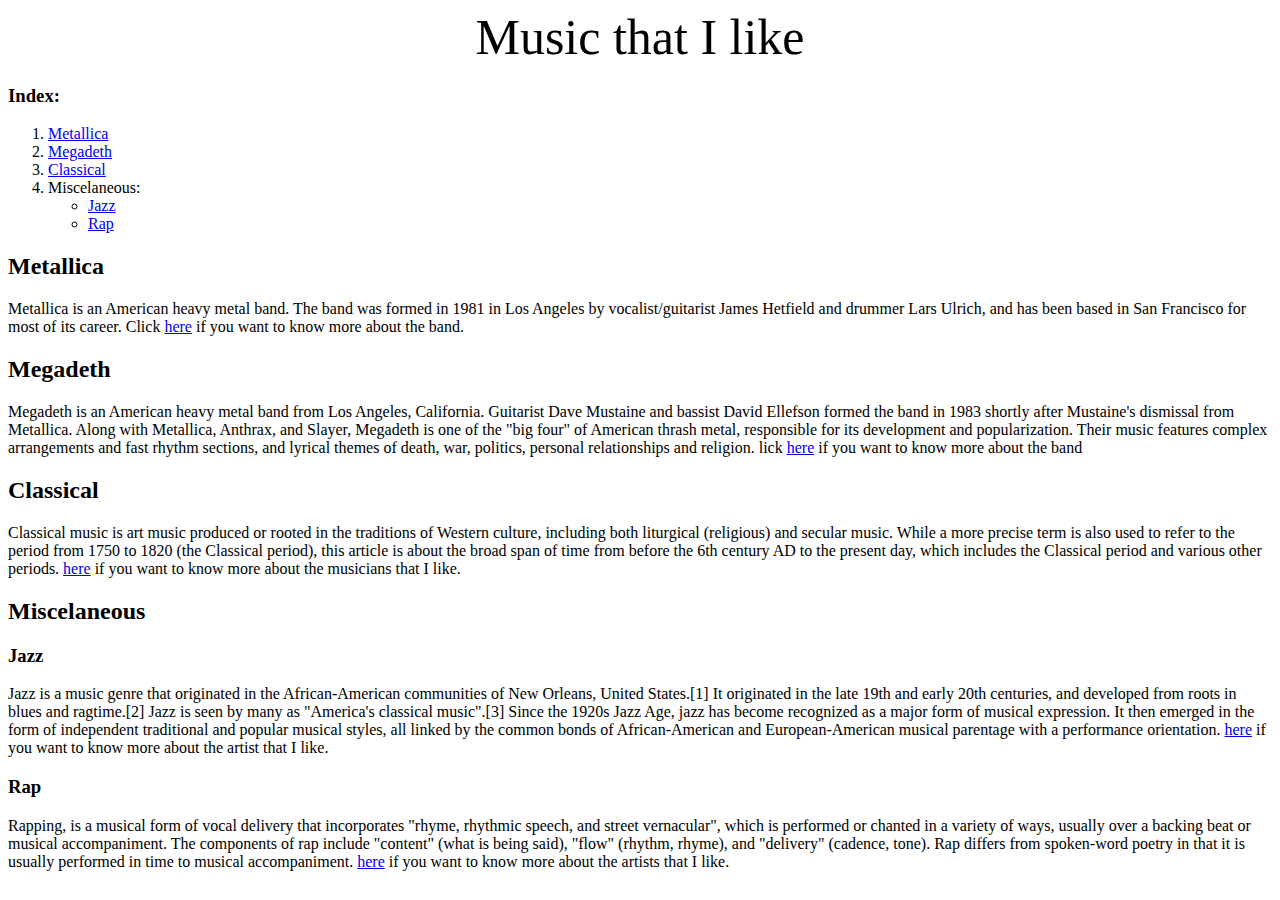
==== index.html @ 76211827 "Award issue fixed" ====
<!DOCTYPE html>
<html>
    <head>
      <link rel="stylesheet" href="stylesheet.css">
        <title>My website</title>
    </head>
    <body>
<header>Music that I like</header>
<h3>Index:</h3>
<ol>
  <li><a href="#met">Metallica</a></li>
  <li><a href="#meg">Megadeth</a></li>
  <li><a href="#clas">Classical</a></li>
  <li>Miscelaneous:
<ul>
  <li><a href="#mis1">Jazz</a></li>
  <li><a href="#mis2">Rap</a></li>
</ul>
  </li>
</ol>
<h2 id=met>Metallica</h2>
<p>
  Metallica is an American heavy metal band. The band was formed in 1981 in Los Angeles by vocalist/guitarist James Hetfield and drummer Lars Ulrich, and has been based in San Francisco for most of its career. Click <a href="met.html">here</a> if you want to know more about the band.
</p>
<h2 id=meg>Megadeth</h2>
<p>
  Megadeth is an American heavy metal band from Los Angeles, California. Guitarist Dave Mustaine and bassist David Ellefson formed the band in 1983 shortly after Mustaine's dismissal from Metallica. Along with Metallica, Anthrax, and Slayer, Megadeth is one of the "big four" of American thrash metal, responsible for its development and popularization. Their music features complex arrangements and fast rhythm sections, and lyrical themes of death, war, politics, personal relationships and religion. lick <a href="meg.html">here</a> if you want to know more about the band
</p>
<h2 id=cla>Classical</h2>
<p>
  Classical music is art music produced or rooted in the traditions of Western culture, including both liturgical (religious) and secular music. While a more precise term is also used to refer to the period from 1750 to 1820 (the Classical period), this article is about the broad span of time from before the 6th century AD to the present day, which includes the Classical period and various other periods. <a href="clas.html">here</a> if you want to know more about the musicians that I like.
</p>
<h2>Miscelaneous</h2>
<h3 id=mis1>Jazz</h3>
<p>
  Jazz is a music genre that originated in the African-American communities of New Orleans, United States.[1] It originated in the late 19th and early 20th centuries, and developed from roots in blues and ragtime.[2] Jazz is seen by many as "America's classical music".[3] Since the 1920s Jazz Age, jazz has become recognized as a major form of musical expression. It then emerged in the form of independent traditional and popular musical styles, all linked by the common bonds of African-American and European-American musical parentage with a performance orientation. <a href="mis1.html">here</a> if you want to know more about the artist that I like.
</p>
  <h3 id=mis2>Rap</h3>
  <p>
    Rapping, is a musical form of vocal delivery that incorporates "rhyme, rhythmic speech, and street vernacular", which is performed or chanted in a variety of ways, usually over a backing beat or musical accompaniment. The components of rap include "content" (what is being said), "flow" (rhythm, rhyme), and "delivery" (cadence, tone). Rap differs from spoken-word poetry in that it is usually performed in time to musical accompaniment. <a href="mis2.html">here</a> if you want to know more about the artists that I like.
  </p>
    </body>
</html>
---- stylesheet.css ----
header {
  text-align: center;
  font-size: 50px;
}

.index {
     background-color: #d8e1eb;
     width: 150px;
     height: 120px;
     border: 1px solid black;
}

.metp {
font-weight: bold;
font-size: 16px;
}

.grid {
  display: grid;
  grid-template-columns: auto auto;
}

.grid1 {
       background-color: #d8e1eb;
       border: 1px solid black;
}
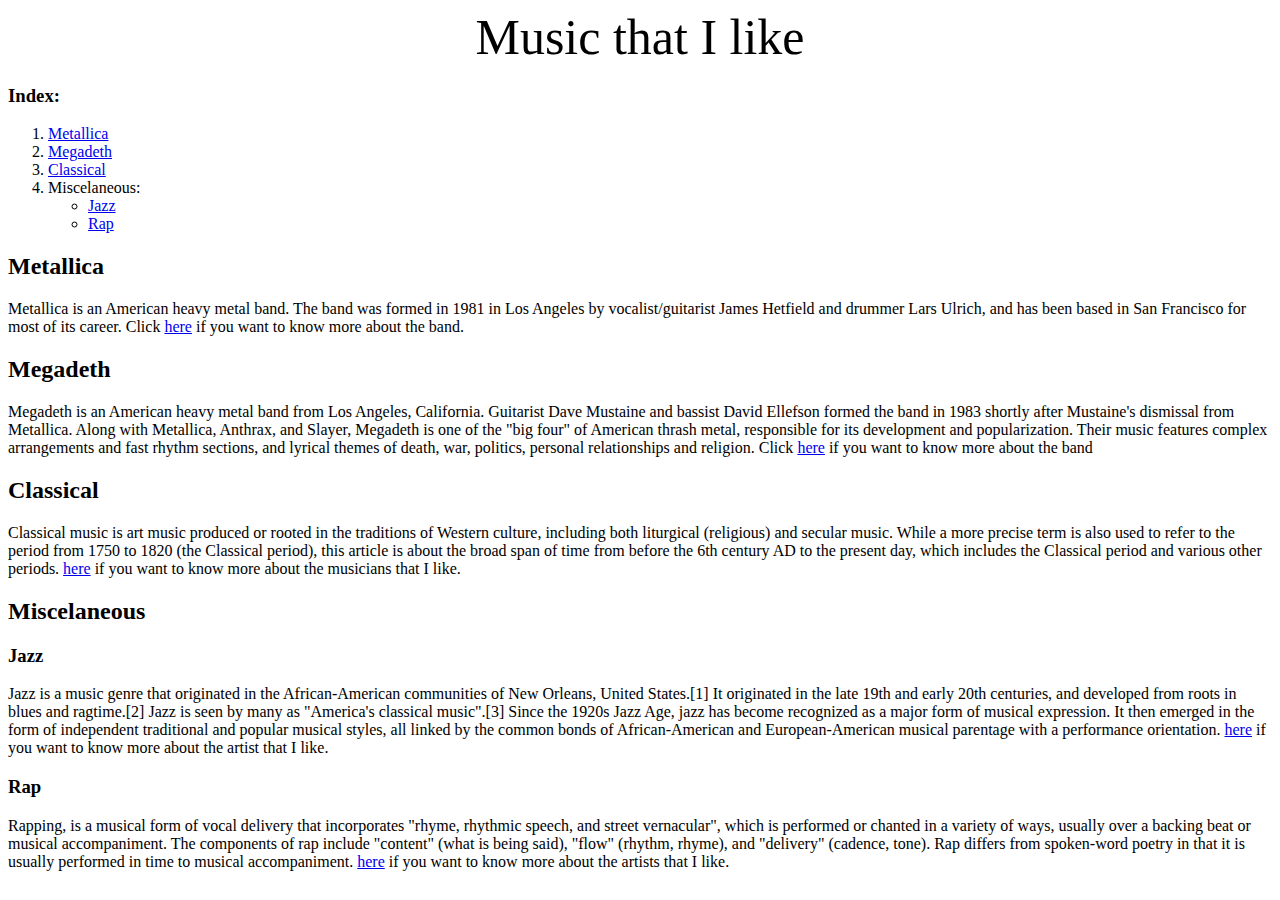
==== commit d67b3f58: "Add 1 more html file after this update" ====
--- a/index.html
+++ b/index.html
@@ -24,7 +24,7 @@
 </p>
 <h2 id=meg>Megadeth</h2>
 <p>
-  Megadeth is an American heavy metal band from Los Angeles, California. Guitarist Dave Mustaine and bassist David Ellefson formed the band in 1983 shortly after Mustaine's dismissal from Metallica. Along with Metallica, Anthrax, and Slayer, Megadeth is one of the "big four" of American thrash metal, responsible for its development and popularization. Their music features complex arrangements and fast rhythm sections, and lyrical themes of death, war, politics, personal relationships and religion. lick <a href="meg.html">here</a> if you want to know more about the band
+  Megadeth is an American heavy metal band from Los Angeles, California. Guitarist Dave Mustaine and bassist David Ellefson formed the band in 1983 shortly after Mustaine's dismissal from Metallica. Along with Metallica, Anthrax, and Slayer, Megadeth is one of the "big four" of American thrash metal, responsible for its development and popularization. Their music features complex arrangements and fast rhythm sections, and lyrical themes of death, war, politics, personal relationships and religion. Click <a href="meg.html">here</a> if you want to know more about the band
 </p>
 <h2 id=cla>Classical</h2>
 <p>
--- a/stylesheet.css
+++ b/stylesheet.css
@@ -23,4 +23,17 @@
 .grid1 {
        background-color: #d8e1eb;
        border: 1px solid black;
+       text-align: 25%;
 }
+
+@media (min-width: 500px) {
+  .btt {
+  visibility: hidden;
+  }
+}
+
+@media (max-width: 499px) {
+  .btt {
+   visibility: visible;
+  }
+}
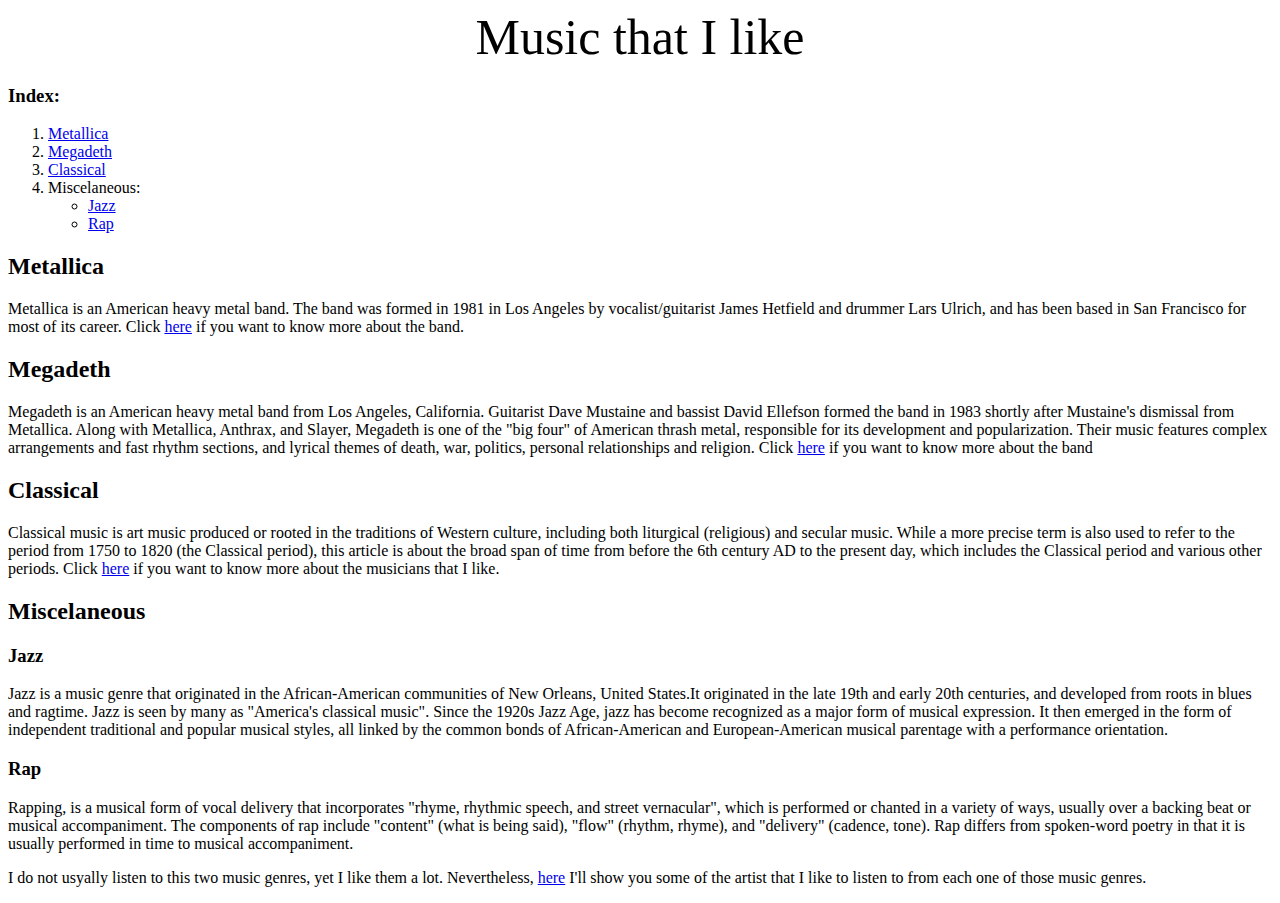
==== commit 3b4775c0: "HPL=DONE! (just have to do a minor fix for the .btt)" ====
--- a/index.html
+++ b/index.html
@@ -20,24 +20,58 @@
 </ol>
 <h2 id=met>Metallica</h2>
 <p>
-  Metallica is an American heavy metal band. The band was formed in 1981 in Los Angeles by vocalist/guitarist James Hetfield and drummer Lars Ulrich, and has been based in San Francisco for most of its career. Click <a href="met.html">here</a> if you want to know more about the band.
+  Metallica is an American heavy metal band. The band was formed in 1981 in Los Angeles by vocalist/guitarist
+  James Hetfield and drummer Lars Ulrich, and has been based in San Francisco for most of its career.
+  Click <a href="met.html">here</a> if you want to know more about the band.
 </p>
 <h2 id=meg>Megadeth</h2>
 <p>
-  Megadeth is an American heavy metal band from Los Angeles, California. Guitarist Dave Mustaine and bassist David Ellefson formed the band in 1983 shortly after Mustaine's dismissal from Metallica. Along with Metallica, Anthrax, and Slayer, Megadeth is one of the "big four" of American thrash metal, responsible for its development and popularization. Their music features complex arrangements and fast rhythm sections, and lyrical themes of death, war, politics, personal relationships and religion. Click <a href="meg.html">here</a> if you want to know more about the band
+  Megadeth is an American heavy metal band from Los Angeles, California.
+  Guitarist Dave Mustaine and bassist David Ellefson formed the band in 1983
+  shortly after Mustaine's dismissal from Metallica. Along with Metallica,
+  Anthrax, and Slayer, Megadeth is one of the "big four" of American thrash
+  metal, responsible for its development and popularization.
+  Their music features complex arrangements and fast rhythm sections,
+  and lyrical themes of death, war, politics, personal relationships
+  and religion.
+  Click <a href="meg.html">here</a> if you want to know more about the band
 </p>
 <h2 id=cla>Classical</h2>
 <p>
-  Classical music is art music produced or rooted in the traditions of Western culture, including both liturgical (religious) and secular music. While a more precise term is also used to refer to the period from 1750 to 1820 (the Classical period), this article is about the broad span of time from before the 6th century AD to the present day, which includes the Classical period and various other periods. <a href="clas.html">here</a> if you want to know more about the musicians that I like.
+  Classical music is art music produced or rooted in the traditions of Western
+  culture, including both liturgical (religious) and secular music.
+  While a more precise term is also used to refer to the period from 1750
+  to 1820 (the Classical period), this article is about the broad span of time
+  from before the 6th century AD to the present day, which includes the
+  Classical period and various other periods.
+  Click <a href="clas.html">here</a> if you want to know more about the musicians that I like.
 </p>
 <h2>Miscelaneous</h2>
 <h3 id=mis1>Jazz</h3>
 <p>
-  Jazz is a music genre that originated in the African-American communities of New Orleans, United States.[1] It originated in the late 19th and early 20th centuries, and developed from roots in blues and ragtime.[2] Jazz is seen by many as "America's classical music".[3] Since the 1920s Jazz Age, jazz has become recognized as a major form of musical expression. It then emerged in the form of independent traditional and popular musical styles, all linked by the common bonds of African-American and European-American musical parentage with a performance orientation. <a href="mis1.html">here</a> if you want to know more about the artist that I like.
+  Jazz is a music genre that originated in the African-American communities of
+  New Orleans, United States.It originated in the late 19th and early 20th
+  centuries, and developed from roots in blues and ragtime.
+  Jazz is seen by many as "America's classical music".
+   Since the 1920s Jazz Age, jazz has become recognized as a major form of
+   musical expression. It then emerged in the form of independent traditional
+   and popular musical styles, all linked by the common bonds of
+   African-American and European-American musical parentage with a performance orientation.
 </p>
   <h3 id=mis2>Rap</h3>
   <p>
-    Rapping, is a musical form of vocal delivery that incorporates "rhyme, rhythmic speech, and street vernacular", which is performed or chanted in a variety of ways, usually over a backing beat or musical accompaniment. The components of rap include "content" (what is being said), "flow" (rhythm, rhyme), and "delivery" (cadence, tone). Rap differs from spoken-word poetry in that it is usually performed in time to musical accompaniment. <a href="mis2.html">here</a> if you want to know more about the artists that I like.
+    Rapping, is a musical form of vocal delivery that incorporates
+    "rhyme, rhythmic speech, and street vernacular", which is performed or
+    chanted in a variety of ways, usually over a backing beat or musical
+    accompaniment. The components of rap include "content"
+    (what is being said), "flow" (rhythm, rhyme), and "delivery"
+    (cadence, tone). Rap differs from spoken-word poetry in that it is usually
+    performed in time to musical accompaniment.
+  </p>
+  <p>
+    I do not usyally listen to this two music genres, yet I like them a lot.
+    Nevertheless, <a href="mis.html">here</a> I'll show you some of the artist
+    that I like to listen to from each one of those music genres.
   </p>
     </body>
 </html>
--- a/stylesheet.css
+++ b/stylesheet.css
@@ -26,13 +26,13 @@
        text-align: 25%;
 }
 
-@media (min-width: 500px) {
+@media (max-width: 499px) {
   .btt {
   visibility: hidden;
   }
 }
 
-@media (max-width: 499px) {
+@media (min-width: 500px) {
   .btt {
    visibility: visible;
   }
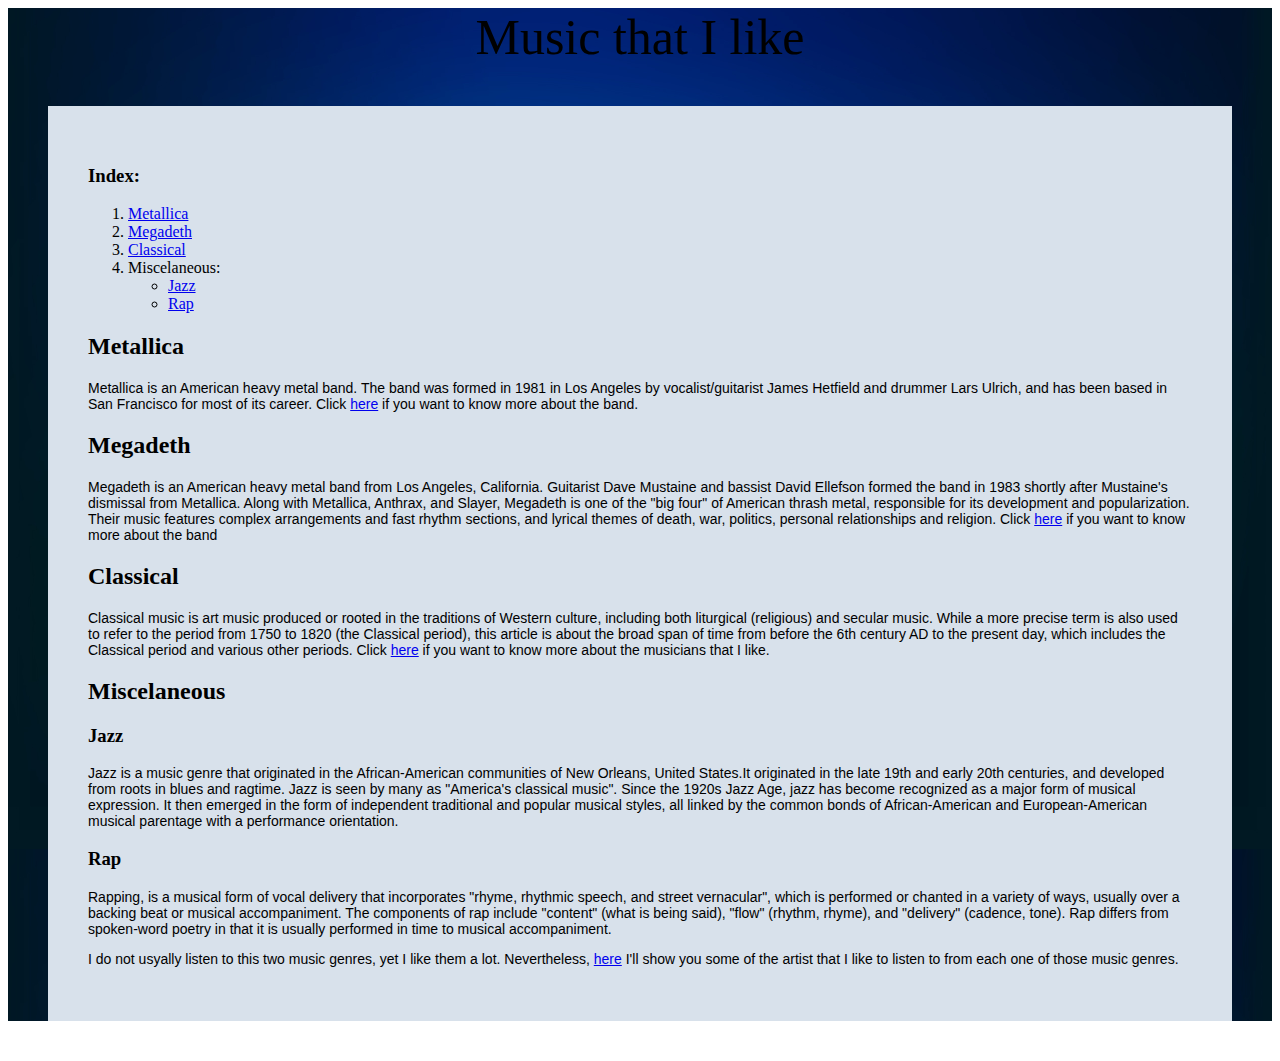
==== commit dfef924c: "Nesting DONE! Add inheritance and mobile responses." ====
--- a/index.html
+++ b/index.html
@@ -2,76 +2,83 @@
 <html>
     <head>
       <link rel="stylesheet" href="stylesheet.css">
+      <link rel="stylesheet" href="bootstrap.css">
+      <link rel="stylesheet" href="sass.min.css">
+      <link rel="stylesheet" href="nesting.min.css">
         <title>My website</title>
     </head>
     <body>
+      <div class="background">
 <header>Music that I like</header>
-<h3>Index:</h3>
-<ol>
-  <li><a href="#met">Metallica</a></li>
-  <li><a href="#meg">Megadeth</a></li>
-  <li><a href="#clas">Classical</a></li>
-  <li>Miscelaneous:
-<ul>
-  <li><a href="#mis1">Jazz</a></li>
-  <li><a href="#mis2">Rap</a></li>
-</ul>
-  </li>
-</ol>
-<h2 id=met>Metallica</h2>
-<p>
-  Metallica is an American heavy metal band. The band was formed in 1981 in Los Angeles by vocalist/guitarist
-  James Hetfield and drummer Lars Ulrich, and has been based in San Francisco for most of its career.
-  Click <a href="met.html">here</a> if you want to know more about the band.
-</p>
-<h2 id=meg>Megadeth</h2>
-<p>
-  Megadeth is an American heavy metal band from Los Angeles, California.
-  Guitarist Dave Mustaine and bassist David Ellefson formed the band in 1983
-  shortly after Mustaine's dismissal from Metallica. Along with Metallica,
-  Anthrax, and Slayer, Megadeth is one of the "big four" of American thrash
-  metal, responsible for its development and popularization.
-  Their music features complex arrangements and fast rhythm sections,
-  and lyrical themes of death, war, politics, personal relationships
-  and religion.
-  Click <a href="meg.html">here</a> if you want to know more about the band
-</p>
-<h2 id=cla>Classical</h2>
-<p>
-  Classical music is art music produced or rooted in the traditions of Western
-  culture, including both liturgical (religious) and secular music.
-  While a more precise term is also used to refer to the period from 1750
-  to 1820 (the Classical period), this article is about the broad span of time
-  from before the 6th century AD to the present day, which includes the
-  Classical period and various other periods.
-  Click <a href="clas.html">here</a> if you want to know more about the musicians that I like.
-</p>
-<h2>Miscelaneous</h2>
-<h3 id=mis1>Jazz</h3>
-<p>
-  Jazz is a music genre that originated in the African-American communities of
-  New Orleans, United States.It originated in the late 19th and early 20th
-  centuries, and developed from roots in blues and ragtime.
-  Jazz is seen by many as "America's classical music".
-   Since the 1920s Jazz Age, jazz has become recognized as a major form of
-   musical expression. It then emerged in the form of independent traditional
-   and popular musical styles, all linked by the common bonds of
-   African-American and European-American musical parentage with a performance orientation.
-</p>
-  <h3 id=mis2>Rap</h3>
-  <p>
-    Rapping, is a musical form of vocal delivery that incorporates
-    "rhyme, rhythmic speech, and street vernacular", which is performed or
-    chanted in a variety of ways, usually over a backing beat or musical
-    accompaniment. The components of rap include "content"
-    (what is being said), "flow" (rhythm, rhyme), and "delivery"
-    (cadence, tone). Rap differs from spoken-word poetry in that it is usually
-    performed in time to musical accompaniment.
-  </p>
-  <p>
-    I do not usyally listen to this two music genres, yet I like them a lot.
-    Nevertheless, <a href="mis.html">here</a> I'll show you some of the artist
-    that I like to listen to from each one of those music genres.
-  </p>
+  <div id=indexbox>
+    <h3>Index:</h3>
+    <ol>
+      <li><a href="#met">Metallica</a></li>
+      <li><a href="#meg">Megadeth</a></li>
+      <li><a href="#clas">Classical</a></li>
+      <li>Miscelaneous:
+    <ul>
+      <li><a href="#mis1">Jazz</a></li>
+      <li><a href="#mis2">Rap</a></li>
+    </ul>
+      </li>
+    </ol>
+    <h2 id=met>Metallica</h2>
+    <p>
+      Metallica is an American heavy metal band. The band was formed in 1981 in Los Angeles by vocalist/guitarist
+      James Hetfield and drummer Lars Ulrich, and has been based in San Francisco for most of its career.
+      Click <a href="met.html">here</a> if you want to know more about the band.
+    </p>
+    <h2 id=meg>Megadeth</h2>
+    <p>
+      Megadeth is an American heavy metal band from Los Angeles, California.
+      Guitarist Dave Mustaine and bassist David Ellefson formed the band in 1983
+      shortly after Mustaine's dismissal from Metallica. Along with Metallica,
+      Anthrax, and Slayer, Megadeth is one of the "big four" of American thrash
+      metal, responsible for its development and popularization.
+      Their music features complex arrangements and fast rhythm sections,
+      and lyrical themes of death, war, politics, personal relationships
+      and religion.
+      Click <a href="meg.html">here</a> if you want to know more about the band
+    </p>
+    <h2 id=cla>Classical</h2>
+    <p>
+      Classical music is art music produced or rooted in the traditions of Western
+      culture, including both liturgical (religious) and secular music.
+      While a more precise term is also used to refer to the period from 1750
+      to 1820 (the Classical period), this article is about the broad span of time
+      from before the 6th century AD to the present day, which includes the
+      Classical period and various other periods.
+      Click <a href="clas.html">here</a> if you want to know more about the musicians that I like.
+    </p>
+    <h2>Miscelaneous</h2>
+    <h3 id=mis1>Jazz</h3>
+    <p>
+      Jazz is a music genre that originated in the African-American communities of
+      New Orleans, United States.It originated in the late 19th and early 20th
+      centuries, and developed from roots in blues and ragtime.
+      Jazz is seen by many as "America's classical music".
+       Since the 1920s Jazz Age, jazz has become recognized as a major form of
+       musical expression. It then emerged in the form of independent traditional
+       and popular musical styles, all linked by the common bonds of
+       African-American and European-American musical parentage with a performance orientation.
+    </p>
+      <h3 id=mis2>Rap</h3>
+      <p>
+        Rapping, is a musical form of vocal delivery that incorporates
+        "rhyme, rhythmic speech, and street vernacular", which is performed or
+        chanted in a variety of ways, usually over a backing beat or musical
+        accompaniment. The components of rap include "content"
+        (what is being said), "flow" (rhythm, rhyme), and "delivery"
+        (cadence, tone). Rap differs from spoken-word poetry in that it is usually
+        performed in time to musical accompaniment.
+      </p>
+      <p>
+        I do not usyally listen to this two music genres, yet I like them a lot.
+        Nevertheless, <a href="mis.html">here</a> I'll show you some of the artist
+        that I like to listen to from each one of those music genres.
+      </p>
+  </div>
+</div>
     </body>
 </html>
--- a/stylesheet.css
+++ b/stylesheet.css
@@ -1,13 +1,6 @@
 header {
   text-align: center;
   font-size: 50px;
-}
-
-.index {
-     background-color: #d8e1eb;
-     width: 150px;
-     height: 120px;
-     border: 1px solid black;
 }
 
 .metp {
@@ -15,15 +8,14 @@
 font-size: 16px;
 }
 
-.grid {
+.grid, .txtimg {
   display: grid;
   grid-template-columns: auto auto;
 }
 
-.grid1 {
-       background-color: #d8e1eb;
-       border: 1px solid black;
-       text-align: 25%;
+.background{
+  background-image: url('images/background.jpg');
+  background-size: 100%,100%;
 }
 
 @media (max-width: 499px) {
--- a/sass.min.css
+++ b/sass.min.css
@@ -0,0 +1 @@
+.index{background-color:#d8e1eb;width:150px;height:120px;border:1px solid black}.grid1{background-color:#d8e1eb;border:1px solid black;text-align:25%}#mar{height:45%;width:75%;background-color:#d8e1eb;padding-top:30px;padding-bottom:30px;padding-left:30px;padding-right:30px;text-align:center;border:2px solid black}.table th,.table td{padding:0.75rem;vertical-align:top;border-top:1px solid #dee2e6}.table thead th{vertical-align:bottom;border-bottom:2px solid #dee2e6}.table tbody+tbody{border-top:2px solid #dee2e6}.table-sm th,.table-sm td{padding:0.3rem}
--- a/nesting.min.css
+++ b/nesting.min.css
@@ -0,0 +1 @@
+#indexbox{background-color:#d8e1eb;padding-top:40px;padding-left:40px;padding-right:40px;padding-bottom:40px;margin-top:40px;margin-left:40px;margin-right:40px;margin-bottom:40px}#indexbox p{font-family:sans-serif;font-size:14px}
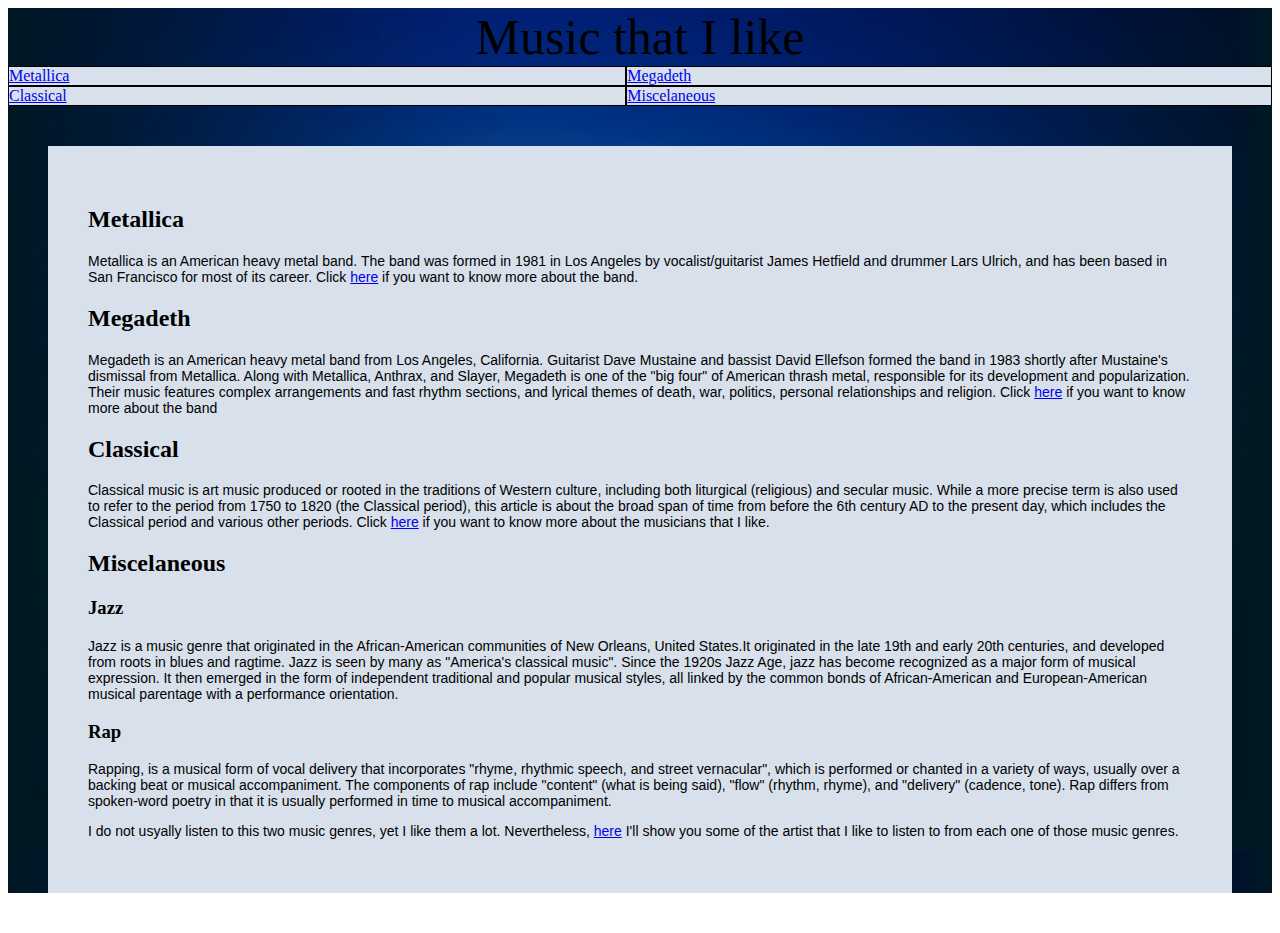
==== commit b70da973: "THE push." ====
--- a/index.html
+++ b/index.html
@@ -10,19 +10,23 @@
     <body>
       <div class="background">
 <header>Music that I like</header>
+
+<div class="grid">
+    <div class="grid1">
+      <a href="#met">Metallica</a>
+    </div>
+    <div class="grid1">
+      <a href="#meg">Megadeth</a>
+    </div>
+    <div class="grid1">
+      <a href="#clas">Classical</a>
+    </div>
+    <div class="grid1">
+      <a href="#mis1">Miscelaneous</a>
+    </div>
+  </div>
+
   <div id=indexbox>
-    <h3>Index:</h3>
-    <ol>
-      <li><a href="#met">Metallica</a></li>
-      <li><a href="#meg">Megadeth</a></li>
-      <li><a href="#clas">Classical</a></li>
-      <li>Miscelaneous:
-    <ul>
-      <li><a href="#mis1">Jazz</a></li>
-      <li><a href="#mis2">Rap</a></li>
-    </ul>
-      </li>
-    </ol>
     <h2 id=met>Metallica</h2>
     <p>
       Metallica is an American heavy metal band. The band was formed in 1981 in Los Angeles by vocalist/guitarist
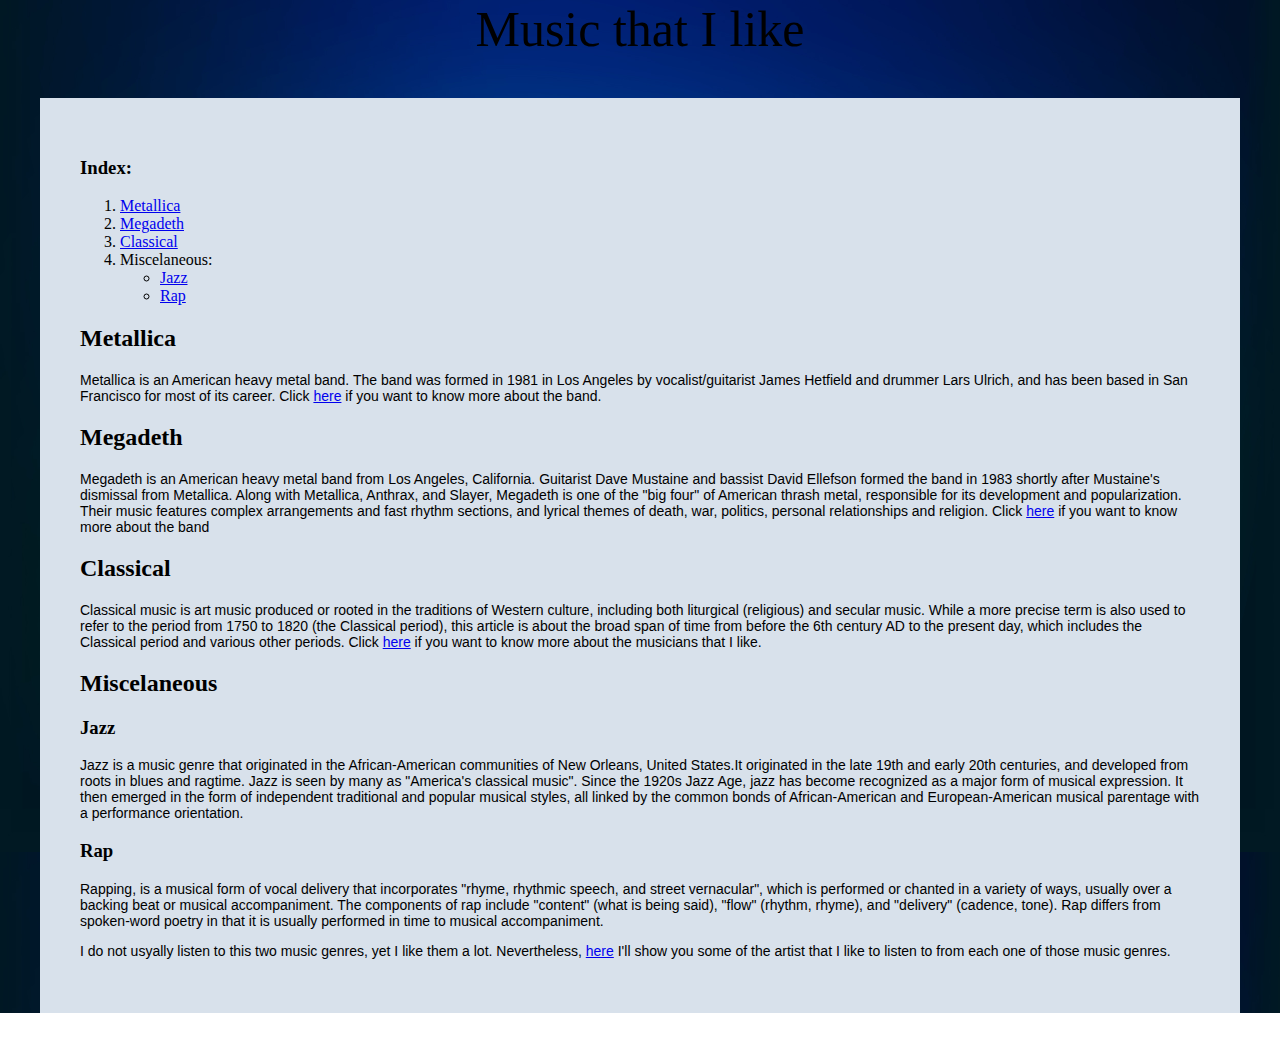
==== commit 7d2a6c95: "Merge pull request #1 from godtamed/hpl" ====
--- a/index.html
+++ b/index.html
@@ -10,23 +10,19 @@
     <body>
       <div class="background">
 <header>Music that I like</header>
-
-<div class="grid">
-    <div class="grid1">
-      <a href="#met">Metallica</a>
-    </div>
-    <div class="grid1">
-      <a href="#meg">Megadeth</a>
-    </div>
-    <div class="grid1">
-      <a href="#clas">Classical</a>
-    </div>
-    <div class="grid1">
-      <a href="#mis1">Miscelaneous</a>
-    </div>
-  </div>
-
   <div id=indexbox>
+    <h3>Index:</h3>
+    <ol>
+      <li><a href="#met">Metallica</a></li>
+      <li><a href="#meg">Megadeth</a></li>
+      <li><a href="#clas">Classical</a></li>
+      <li>Miscelaneous:
+    <ul>
+      <li><a href="#mis1">Jazz</a></li>
+      <li><a href="#mis2">Rap</a></li>
+    </ul>
+      </li>
+    </ol>
     <h2 id=met>Metallica</h2>
     <p>
       Metallica is an American heavy metal band. The band was formed in 1981 in Los Angeles by vocalist/guitarist
--- a/stylesheet.css
+++ b/stylesheet.css
@@ -18,6 +18,10 @@
   background-size: 100%,100%;
 }
 
+body {
+  margin: 0;
+}
+
 @media (max-width: 499px) {
   .btt {
   visibility: hidden;
--- a/sass.min.css
+++ b/sass.min.css
@@ -1 +1 @@
-.index{background-color:#d8e1eb;width:150px;height:120px;border:1px solid black}.grid1{background-color:#d8e1eb;border:1px solid black;text-align:25%}#mar{height:45%;width:75%;background-color:#d8e1eb;padding-top:30px;padding-bottom:30px;padding-left:30px;padding-right:30px;text-align:center;border:2px solid black}.table th,.table td{padding:0.75rem;vertical-align:top;border-top:1px solid #dee2e6}.table thead th{vertical-align:bottom;border-bottom:2px solid #dee2e6}.table tbody+tbody{border-top:2px solid #dee2e6}.table-sm th,.table-sm td{padding:0.3rem}
+.bttmet,.bttmeg,.bttclas,.bttmis{font-size:14px;font-family:arial;border:1px solid black}.index{background-color:#d8e1eb;width:150px;height:120px;border:1px solid black}.grid1{background-color:#d8e1eb;border:1px solid black;text-align:25%}#mar{height:45%;width:75%;background-color:#d8e1eb;padding-top:30px;padding-bottom:30px;padding-left:30px;padding-right:30px;text-align:center;border:2px solid black}.table th,.table td{padding:0.75rem;vertical-align:top;border-top:1px solid #dee2e6}.table thead th{vertical-align:bottom;border-bottom:2px solid #dee2e6}.table tbody+tbody{border-top:2px solid #dee2e6}.table-sm th,.table-sm td{padding:0.3rem}.bttmet{background-color:black}.bttmeg{background-color:white}.bttclas{background-color:brown}.bttmis{backgroudn-color:red}
